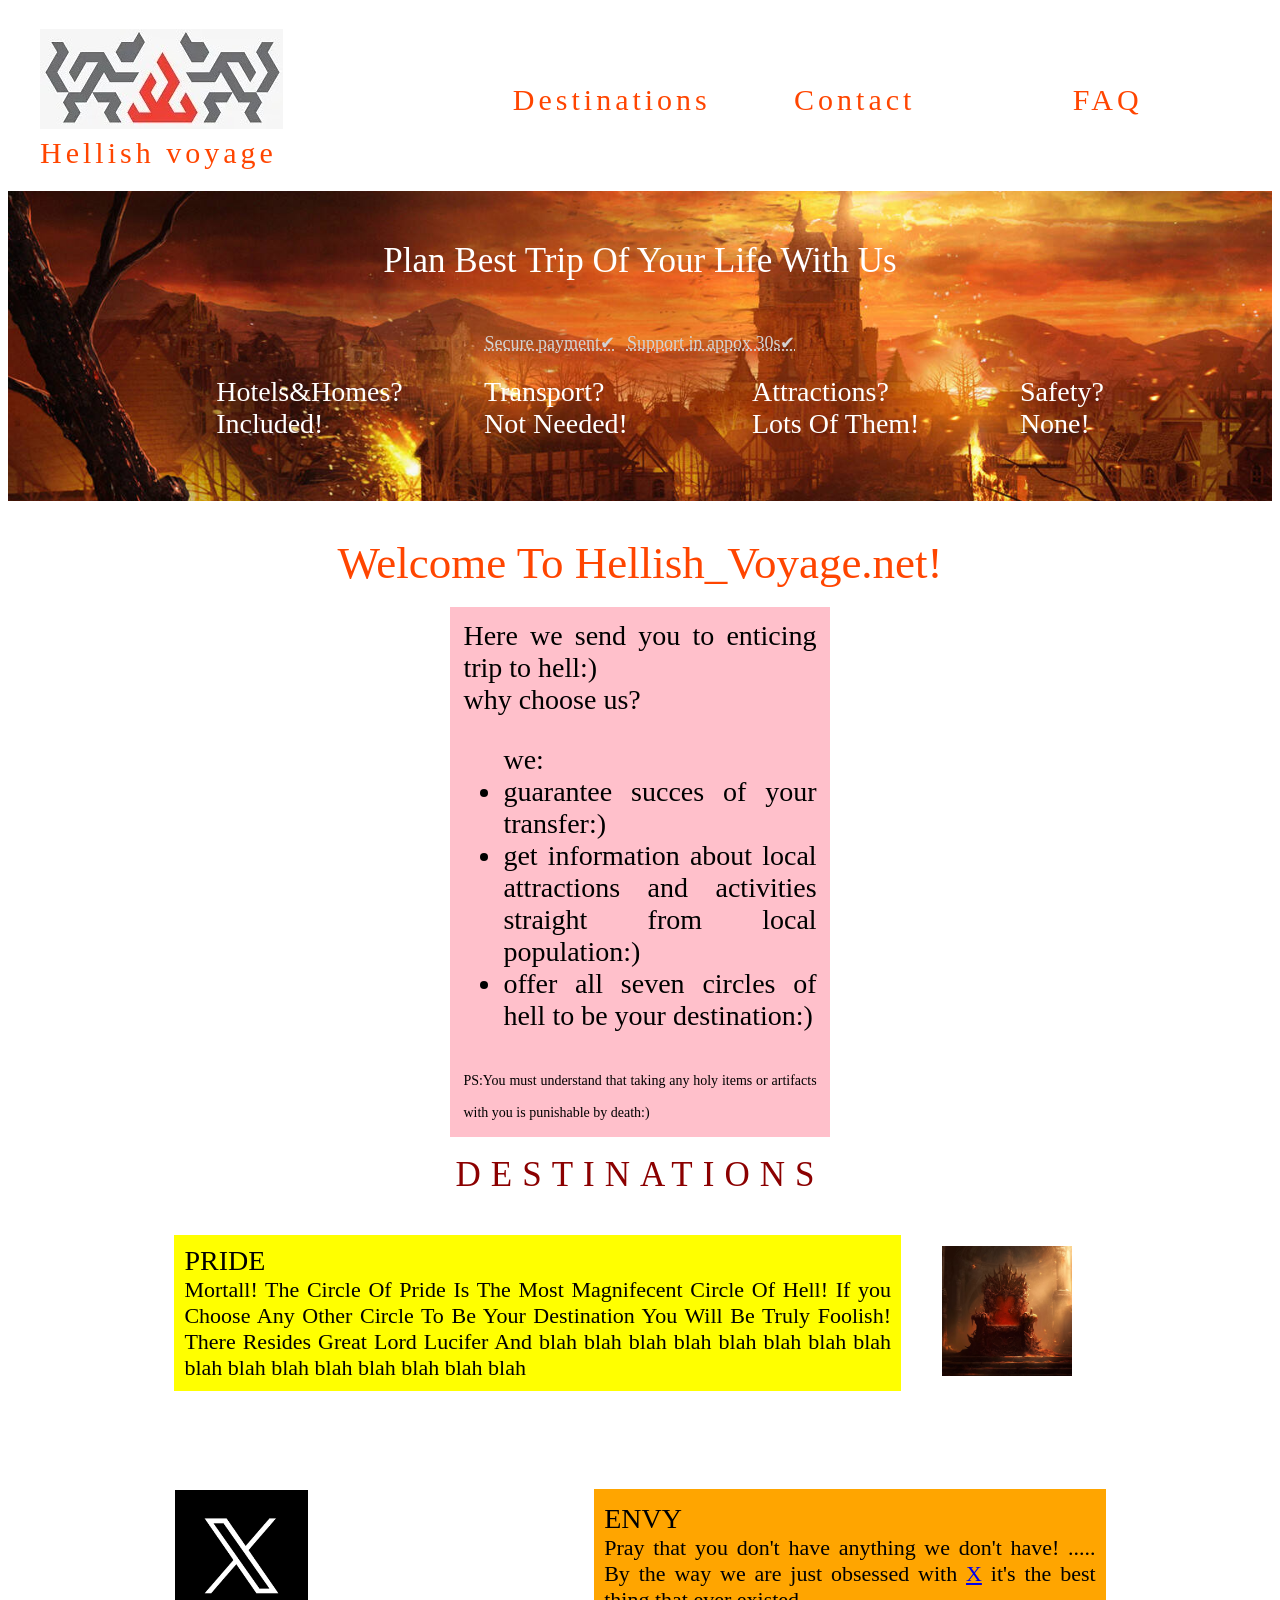
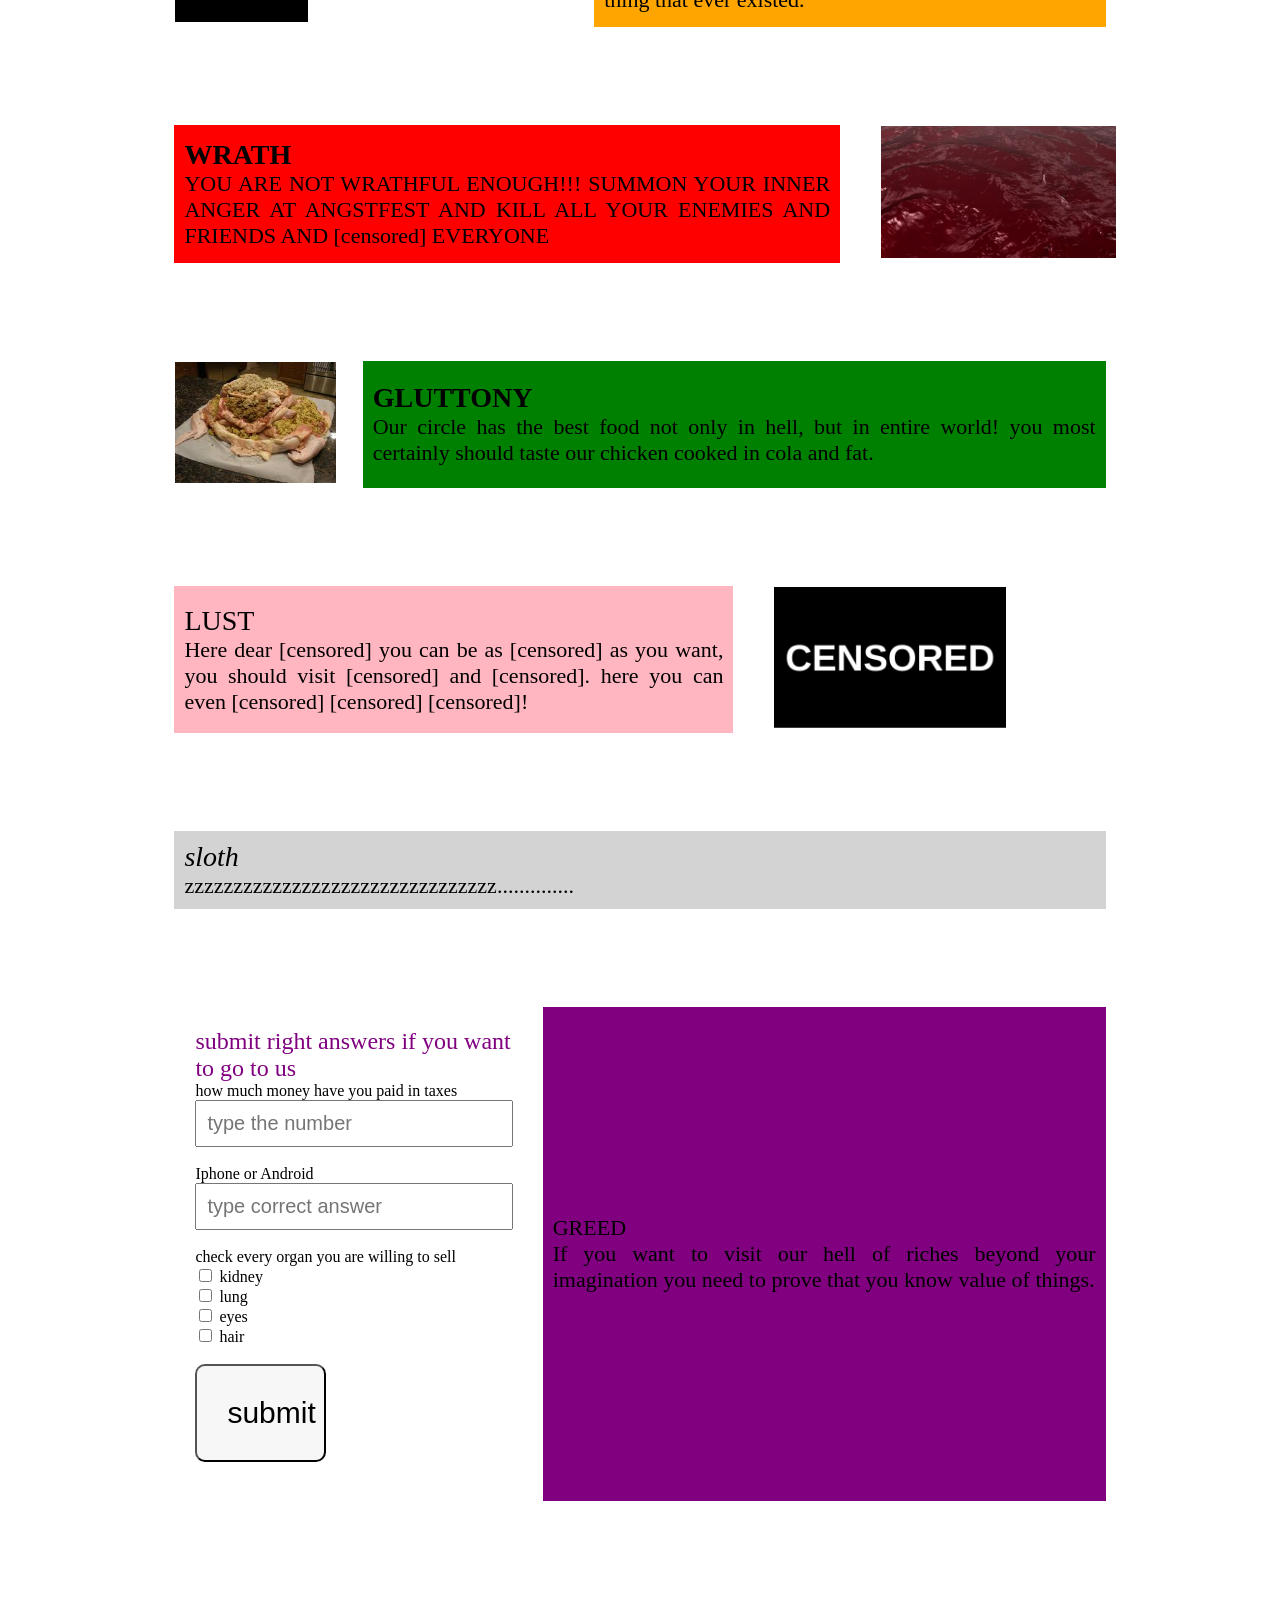
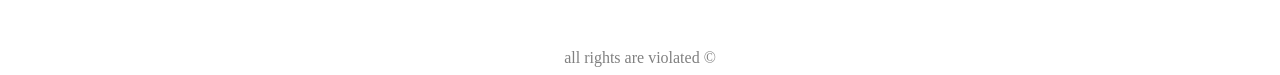
==== index.html @ e35035fb "Add files via upload" ====
<!DOCTYPE html>
<html>
<head>
	<meta charset="utf-8">
	<meta name="viewport" content="width=device-width, initial-scale=1">
	<title>Hellish_voyage</title>
	<link rel="stylesheet" type="text/css" href="mystyle.css">
	<link href="https://fonts.googleapis.com/css2?family=Playfair+Display:wght@400;700&display=swap" rel="stylesheet">
</head>
<body>
	<br>
	<table width="90%" >
		<tr class="big">
			<td class="big" width="45%" style="padding-left:30px;"><a href="index.html"class="big"><img src="images/logo.jpg"> <br> Hellish voyage </a> </td>
			<td width="25%"> <a href="index.html#aboutpoint" class="hover-text"> Destinations</a> </td>
			<td width="25%"> <a href="contact.html"class="hover-text"> Contact</a></td>
			<td width="15%"> <a href="FAQ.html"class="hover-text"> FAQ</a> </td>
		</tr>
	</table>
<br>
	<div class="main" align="center"> Plan Best Trip Of Your Life With Us <br>
	<table cellspacing="10px">
		<tr>
			<td class="small"><span title="Payments are secured using latest industry standarts"> Secure payment&#10004;</span></td>
			<td class="small"><span title="We answer phone calls within 30 seconds"> Support in appox 30s&#10004;</span></td>
		</tr>
		<br>
	</table> 
	<table cellspacing="10px" style="padding-left:40px;">
		<tr>
			<td class="sm" width="30%">Hotels&Homes? <br> Included!</td>
			<td class="sm" width="30%">Transport? <br> Not Needed!</td>
			<td class="sm" width="30%">Attractions? <br> Lots Of Them!</td>
			<td class="sm" width="30%">Safety? <br> None!</td>
		</tr>
	</table>
</div>
<br><br>
<div class="cl" align="center" >Welcome To Hellish_Voyage.net! </div>
<br>
<table bgcolor="pink" align="center" width="30%" style="padding:10px">
	<tr>
		<td class="sm" align="justify">Here we send you to enticing trip to hell:) <br> why choose us? <br> <ul> we: <li> guarantee succes of your transfer:)</li> <li> get information about local attractions and activities straight from local population:)</li>
			<li> offer all seven circles of hell to be your destination:)</li>  </ul> <span style="font-size:14px;"> PS:You must understand that taking any holy items or artifacts with you is punishable by death:)</span> </td>
	</tr>
</table>
<br>
<div id="aboutpoint" align="center" class="des">DESTINATIONS</div>
<table  width="80%" align="center" cellspacing="40px" >
	<tr>
		<td bgcolor="yellow" class="sin" style="padding: 10px;"> <span class="pride"> PRIDE</span> <br> Mortall! The Circle Of Pride Is The Most Magnifecent Circle Of Hell! If you Choose Any Other Circle To Be Your Destination You Will Be Truly Foolish! There Resides Great Lord Lucifer And blah blah blah blah blah blah blah blah blah blah blah blah blah blah blah blah</td>
		<td><img src="images/pride.avif" width="80%" ></td>
	</tr>
</table>
<br>
<table  width="80%" align="center" cellspacing="40px" >
	<tr>
		<td><img src="images/envy.jpg" width="35%" ></td>
		<td bgcolor="orange" class="sin" style="padding: 10px;"> <span class="envy"> ENVY</span> <br> Pray that you don't have anything we don't have! ..... By the way we are just obsessed with <a href="https://x.com/">X</a> it's the best thing that ever existed. </td>
	</tr>
</table>
<br>
<table  width="80%" align="center" cellspacing="40px" >
	<tr>
		<td bgcolor="red" class="sin" style="padding: 10px;"> <span class="wrath"><b> WRATH</b></span> <br> YOU ARE NOT WRATHFUL ENOUGH!!! SUMMON YOUR INNER ANGER AT ANGSTFEST AND KILL ALL YOUR ENEMIES AND FRIENDS AND [censored] EVERYONE</td>
		<td><img src="images/wrath.jpg" width="105%" ></td>
	</tr>
</table>
<br>
<table  width="80%" align="center" cellspacing="40px" >
	<tr>
		<td><img src="images/gluttony.jpg" width="110%" ></td>
		<td bgcolor="green" class="sin" style="padding: 10px;"> <span class="gluttony"> <b>GLUTTONY</b></span> <br> Our circle has the best food not only in hell, but in entire world! you most certainly should taste our chicken cooked in cola and fat. </td>
	</tr>
</table>
<br>
<table  width="80%" align="center" cellspacing="40px" >
	<tr>
		<td bgcolor="lightpink" class="sin" style="padding: 10px;"> <span class="lust">LUST</span> <br> Here dear [censored] you can be as [censored] as you want, you should visit [censored] and [censored]. here you can even [censored] [censored] [censored]!</td>
		<td><img src="images/lust.png" width="70%" ></td>
	</tr>
</table>
<br>
<table  width="80%" align="center" cellspacing="40px" >
	<tr>
		<td bgcolor="lightgray" class="sin" style="padding: 10px;"> <span class="sloth"><i> sloth</i></span> <br> zzzzzzzzzzzzzzzzzzzzzzzzzzzzzzzz.............. </td>
	</tr>
</table>
<br>
<table  width="80%" align="center" cellspacing="40px" >
	<tr>
		<td><div class="regBox">
        <div class="regTitle">submit right answers if you want to go to us</div>
        <div class="regForm">
            <form class="forma">
                <label>how much money have you paid in taxes</label><br>
                <input type="text" placeholder="type the number" required>
                <br><br>
                <label>Iphone or Android</label><br>
                <input type="text" placeholder="type correct answer" required>
                <br><br>
                <label>check every organ you are willing to sell</label><br>
                <input type="checkbox"> kidney<br>
                <input type="checkbox"> lung<br>
                <input type="checkbox"> eyes<br>
                <input type="checkbox"> hair<br>
                <br>
                <input type="submit" value="submit" class="formButton">
                <br><br>

            </form></td>
		<td bgcolor="purple" class="sin" style="padding: 10px;"> <span class="greed"> GREED</span> <br> If you want to visit our hell of riches beyond your imagination you need to prove that you know value of things. </td>
	</tr>
</table>
<br><br><br><br><br><br>
<div  align="center" style="color: gray;">all rights are violated &copy;</div>
</body>
</html>
---- mystyle.css ----
*{
	scroll-behavior: smooth;
}
.main{
	background-image: url(images/main.jpg);
	padding: 50px;
	background-size: cover;
	color: white;
	font-size: 35px;
	font-family: impact;
	background-attachment: fixed;
}
.big{
	font-size: 30px;
	font-family: "Cinzel";
	text-decoration: none;
	color: orangered;
	letter-spacing: 4px;
}
.hover-text {
	font-size: 30px;
	font-family: "Cinzel";
	text-decoration: none;
	color: orangered;
	letter-spacing: 4px;
 	transition: transform 0.2s ease;
 	display: inline-block;
}
.hover-text:hover {
  transform: scale(1.15);
}
.small{
	font-size: 18px;
	font-family: calibri;
	color: lightgray;
	text-decoration: underline;
    text-decoration-style: dotted;
}
.sm{
	font-size: 28px;
	font-family: calibri;
}
.cl{
	color: orangered;
	font-size: 45px;
	font-family: impact;
}
.des{
	font-family: Haettenschweiler;
	font-size: 35px;
	letter-spacing: 10px;
	animation: shake 0.8s infinite;
	color: darkred;
}

@keyframes shake {
  0% { transform: translateX(0); }
  25% { transform: translateX(-5px); }
  50% { transform: translateX(5px); }
  75% { transform: translateX(-5px); }
  100% { transform: translateX(0); }
}
.sin{
	font-size: 22px;
	text-align: justify;
}
.pride{
	font-size: 28px;
	font-family: "Times New Roman";
}
.envy{
	font-size: 28px;
	font-family: calibri;
}
.wrath{
	font-size: 28px;
	font-family: "BPG Banner QuadroSquare Caps";
}
.gluttony{
	font-size: 28px;
}
.lust{
	font-size: 28px;
	font-family: 'Brush Script MT';
}
.sloth{
	font-size: 28px;
}
.regBox{
    width: 100%;
    padding: 20px;
    margin: auto;
}
.regTitle{
	color: purple;
    font-size: 24px;
    font-family: "BPG Banner QuadroSquare Caps";
    margin: auto;
}
.forma input[type=text], .forma input[type=password]{
    width: 90%;
    padding: 10px;
    font-size: 20px;
    color:red;
}

.formButton{
    width: 40%;
    background-color: rgb(248, 247, 247);
    text-align: center;
    padding: 30px;
    margin:auto;
    border-radius: 10px;
    font-size: 30px;
}
.con1{
	text-decoration: underline;
	font-size: 22px;
}
.con2{
	font-size: 22px;
	color: darkgray;
}
.ok{
	margin-left: 30px;
	text-decoration: underline;
	font-size: 22px;
}
.last{
	color: gray;
	font-size: 20px;
	margin-left: 70px;
}
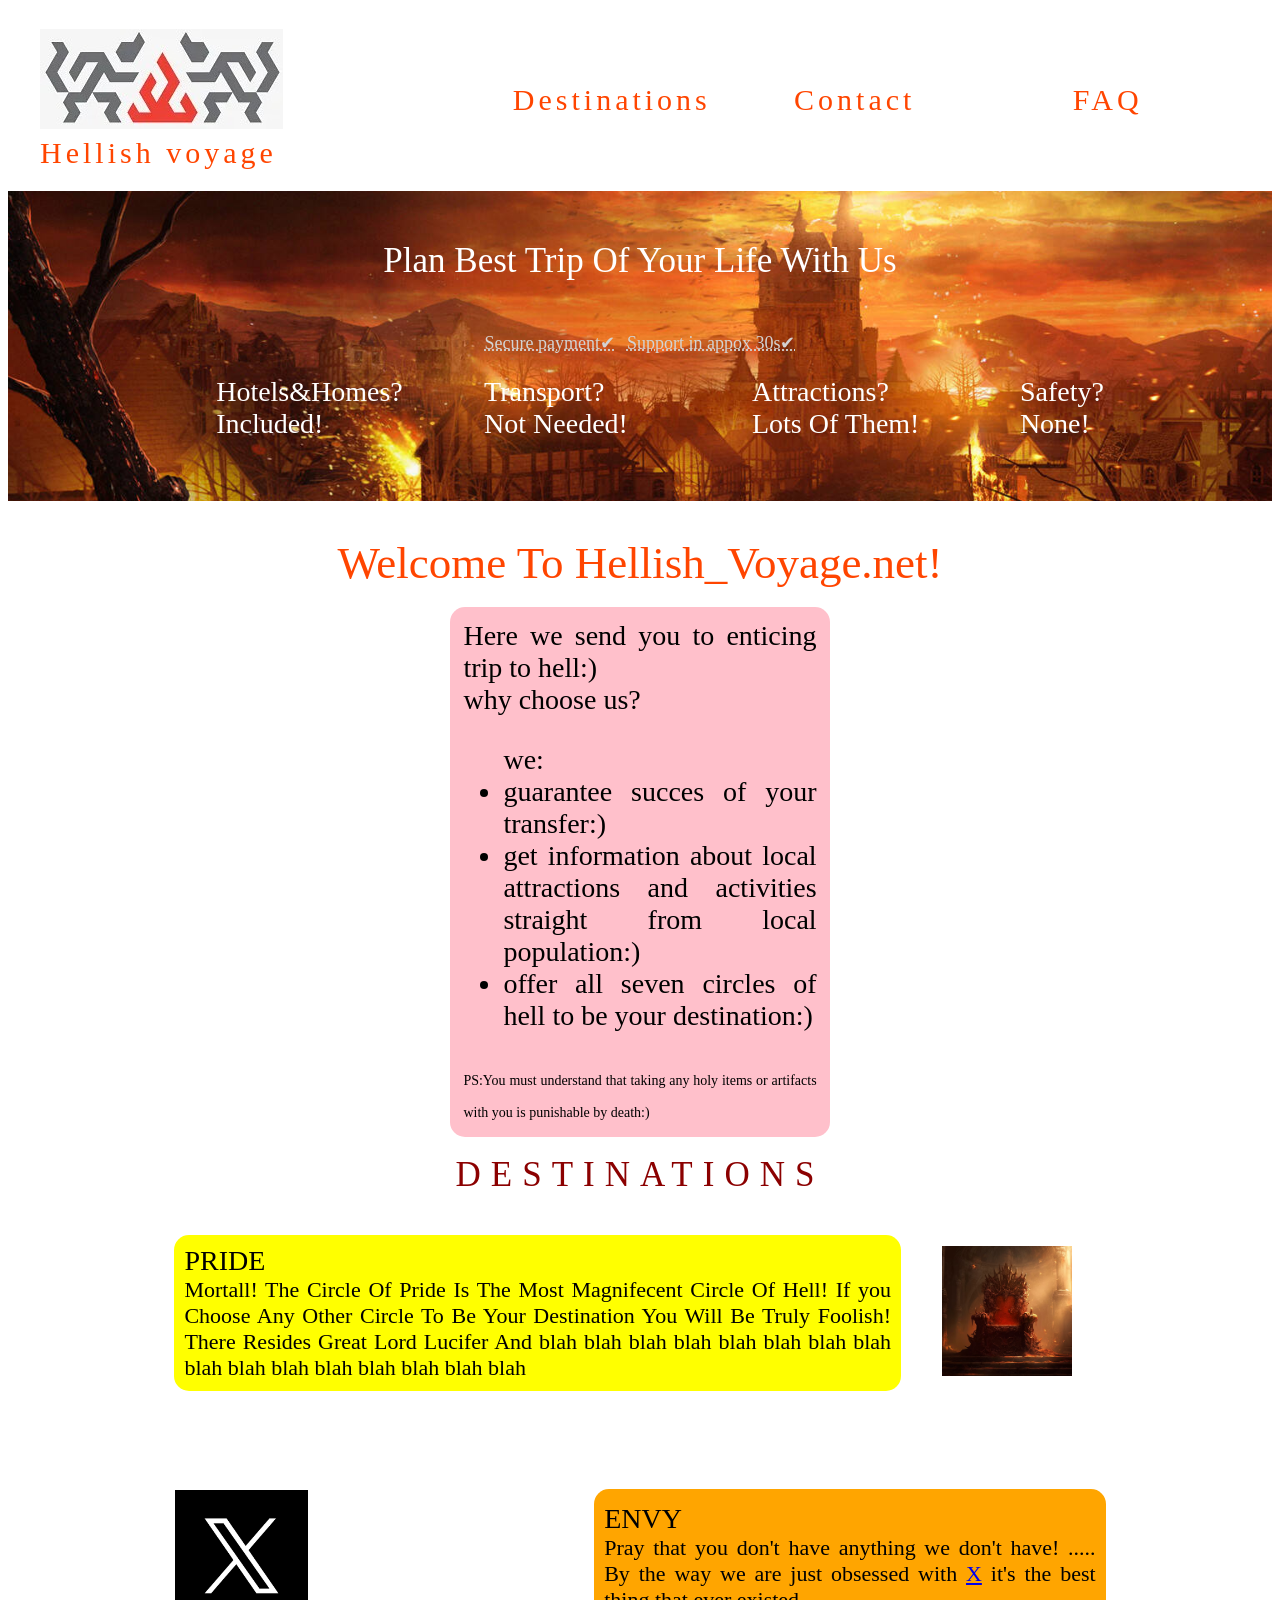
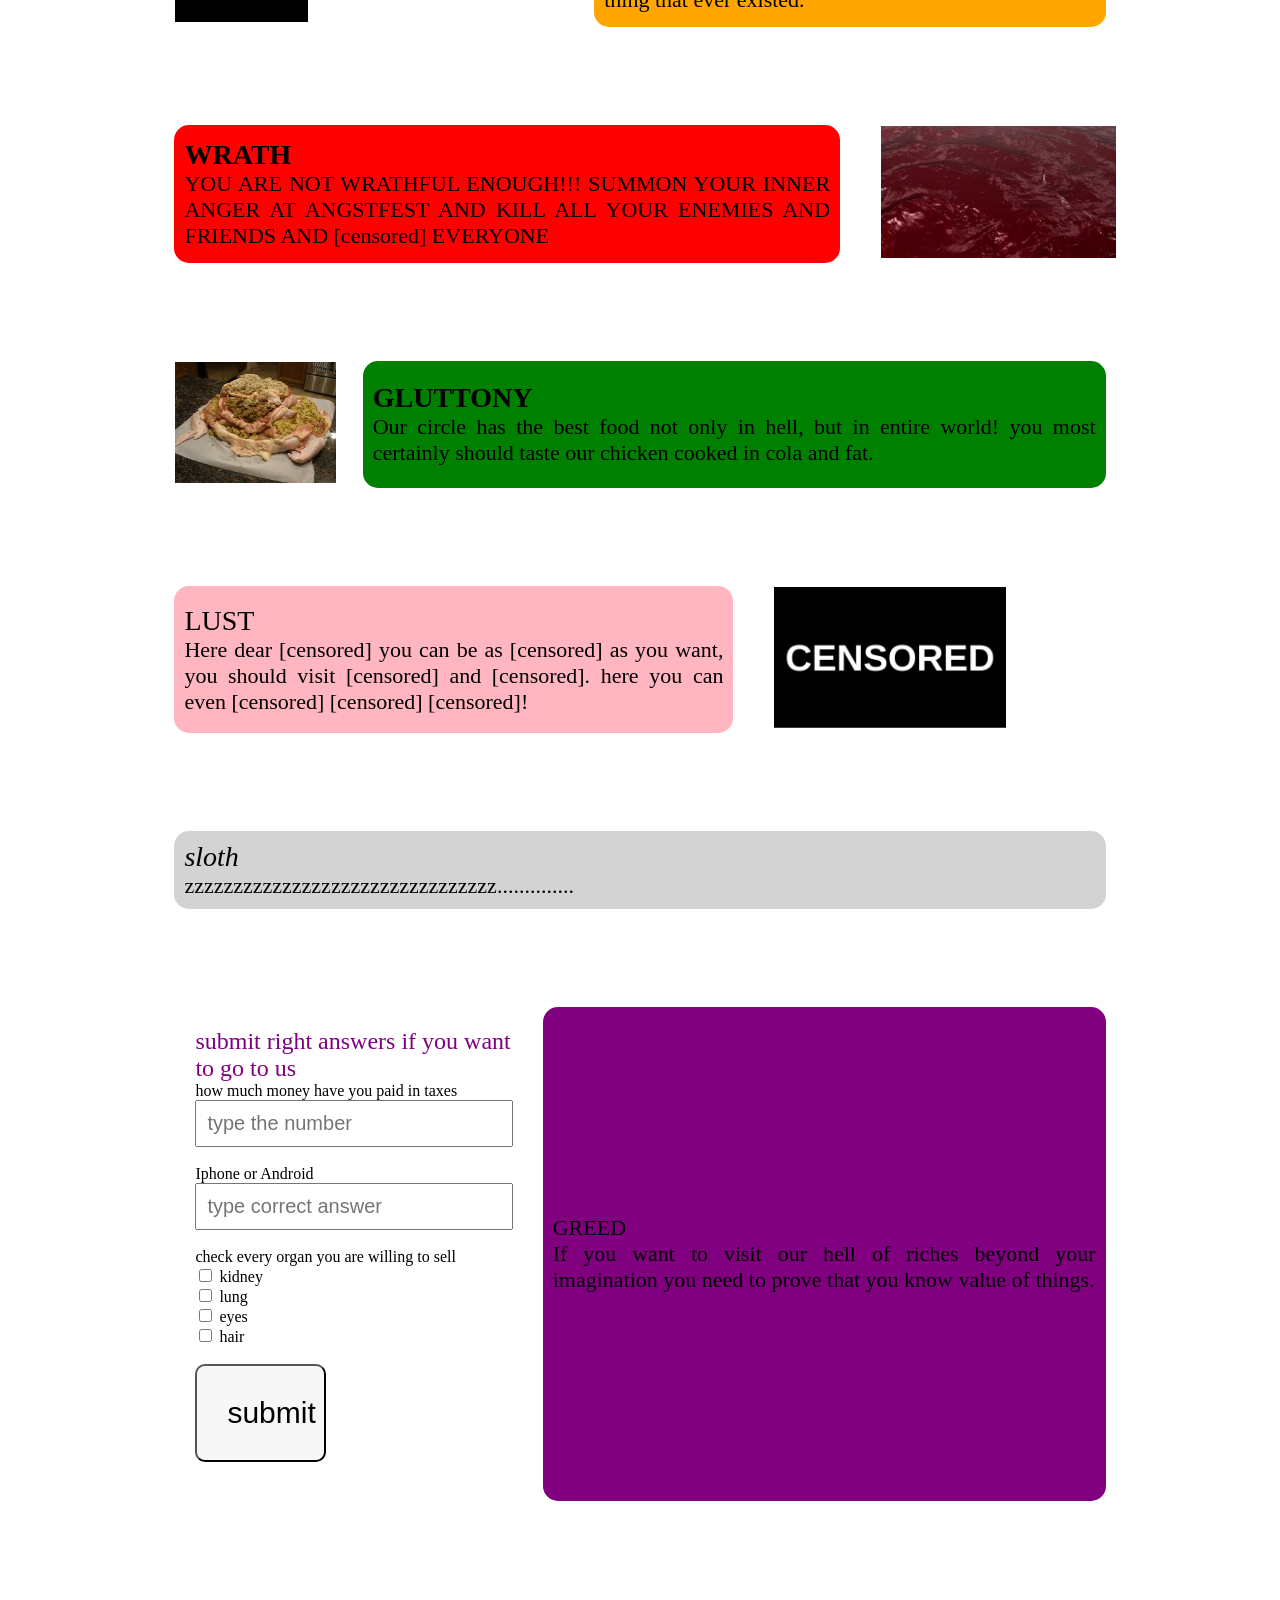
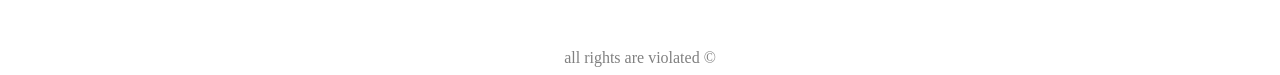
==== commit 8ec32133: "Update index.html" ====
--- a/index.html
+++ b/index.html
@@ -38,7 +38,7 @@
 <br><br>
 <div class="cl" align="center" >Welcome To Hellish_Voyage.net! </div>
 <br>
-<table bgcolor="pink" align="center" width="30%" style="padding:10px">
+<table  align="center" class="tb">
 	<tr>
 		<td class="sm" align="justify">Here we send you to enticing trip to hell:) <br> why choose us? <br> <ul> we: <li> guarantee succes of your transfer:)</li> <li> get information about local attractions and activities straight from local population:)</li>
 			<li> offer all seven circles of hell to be your destination:)</li>  </ul> <span style="font-size:14px;"> PS:You must understand that taking any holy items or artifacts with you is punishable by death:)</span> </td>
@@ -46,48 +46,48 @@
 </table>
 <br>
 <div id="aboutpoint" align="center" class="des">DESTINATIONS</div>
-<table  width="80%" align="center" cellspacing="40px" >
+<table class="tb2" align="center"  >
 	<tr>
 		<td bgcolor="yellow" class="sin" style="padding: 10px;"> <span class="pride"> PRIDE</span> <br> Mortall! The Circle Of Pride Is The Most Magnifecent Circle Of Hell! If you Choose Any Other Circle To Be Your Destination You Will Be Truly Foolish! There Resides Great Lord Lucifer And blah blah blah blah blah blah blah blah blah blah blah blah blah blah blah blah</td>
 		<td><img src="images/pride.avif" width="80%" ></td>
 	</tr>
 </table>
 <br>
-<table  width="80%" align="center" cellspacing="40px" >
+<table  class="tb2" align="center"  >
 	<tr>
 		<td><img src="images/envy.jpg" width="35%" ></td>
 		<td bgcolor="orange" class="sin" style="padding: 10px;"> <span class="envy"> ENVY</span> <br> Pray that you don't have anything we don't have! ..... By the way we are just obsessed with <a href="https://x.com/">X</a> it's the best thing that ever existed. </td>
 	</tr>
 </table>
 <br>
-<table  width="80%" align="center" cellspacing="40px" >
+<table  class="tb2" align="center"  >
 	<tr>
 		<td bgcolor="red" class="sin" style="padding: 10px;"> <span class="wrath"><b> WRATH</b></span> <br> YOU ARE NOT WRATHFUL ENOUGH!!! SUMMON YOUR INNER ANGER AT ANGSTFEST AND KILL ALL YOUR ENEMIES AND FRIENDS AND [censored] EVERYONE</td>
 		<td><img src="images/wrath.jpg" width="105%" ></td>
 	</tr>
 </table>
 <br>
-<table  width="80%" align="center" cellspacing="40px" >
+<table  class="tb2" align="center"  >
 	<tr>
 		<td><img src="images/gluttony.jpg" width="110%" ></td>
 		<td bgcolor="green" class="sin" style="padding: 10px;"> <span class="gluttony"> <b>GLUTTONY</b></span> <br> Our circle has the best food not only in hell, but in entire world! you most certainly should taste our chicken cooked in cola and fat. </td>
 	</tr>
 </table>
 <br>
-<table  width="80%" align="center" cellspacing="40px" >
+<table  class="tb2" align="center"  >
 	<tr>
 		<td bgcolor="lightpink" class="sin" style="padding: 10px;"> <span class="lust">LUST</span> <br> Here dear [censored] you can be as [censored] as you want, you should visit [censored] and [censored]. here you can even [censored] [censored] [censored]!</td>
 		<td><img src="images/lust.png" width="70%" ></td>
 	</tr>
 </table>
 <br>
-<table  width="80%" align="center" cellspacing="40px" >
+<table  class="tb2" align="center"  >
 	<tr>
 		<td bgcolor="lightgray" class="sin" style="padding: 10px;"> <span class="sloth"><i> sloth</i></span> <br> zzzzzzzzzzzzzzzzzzzzzzzzzzzzzzzz.............. </td>
 	</tr>
 </table>
 <br>
-<table  width="80%" align="center" cellspacing="40px" >
+<table  class="tb2" align="center" >
 	<tr>
 		<td><div class="regBox">
         <div class="regTitle">submit right answers if you want to go to us</div>
@@ -115,4 +115,4 @@
 <br><br><br><br><br><br>
 <div  align="center" style="color: gray;">all rights are violated &copy;</div>
 </body>
-</html>+</html>
--- a/mystyle.css
+++ b/mystyle.css
@@ -40,6 +40,12 @@
 	font-size: 28px;
 	font-family: calibri;
 }
+.tb{
+	background-color: pink;
+	width: 30%;
+	padding: 10px;
+	border-radius: 15px;
+}
 .cl{
 	color: orangered;
 	font-size: 45px;
@@ -55,13 +61,18 @@
 
 @keyframes shake {
   0% { transform: translateX(0); }
-  25% { transform: translateX(-5px); }
-  50% { transform: translateX(5px); }
-  75% { transform: translateX(-5px); }
+  25% { transform: translateX(-3px); }
+  50% { transform: translateX(3px); }
+  75% { transform: translateX(-3px); }
   100% { transform: translateX(0); }
+}
+.tb2{
+	width: 80%;
+	border-spacing: 40px;
 }
 .sin{
 	font-size: 22px;
+	border-radius: 15px;
 	text-align: justify;
 }
 .pride{
@@ -113,10 +124,6 @@
     border-radius: 10px;
     font-size: 30px;
 }
-.con1{
-	text-decoration: underline;
-	font-size: 22px;
-}
 .con2{
 	font-size: 22px;
 	color: darkgray;
@@ -130,4 +137,4 @@
 	color: gray;
 	font-size: 20px;
 	margin-left: 70px;
-}+}
